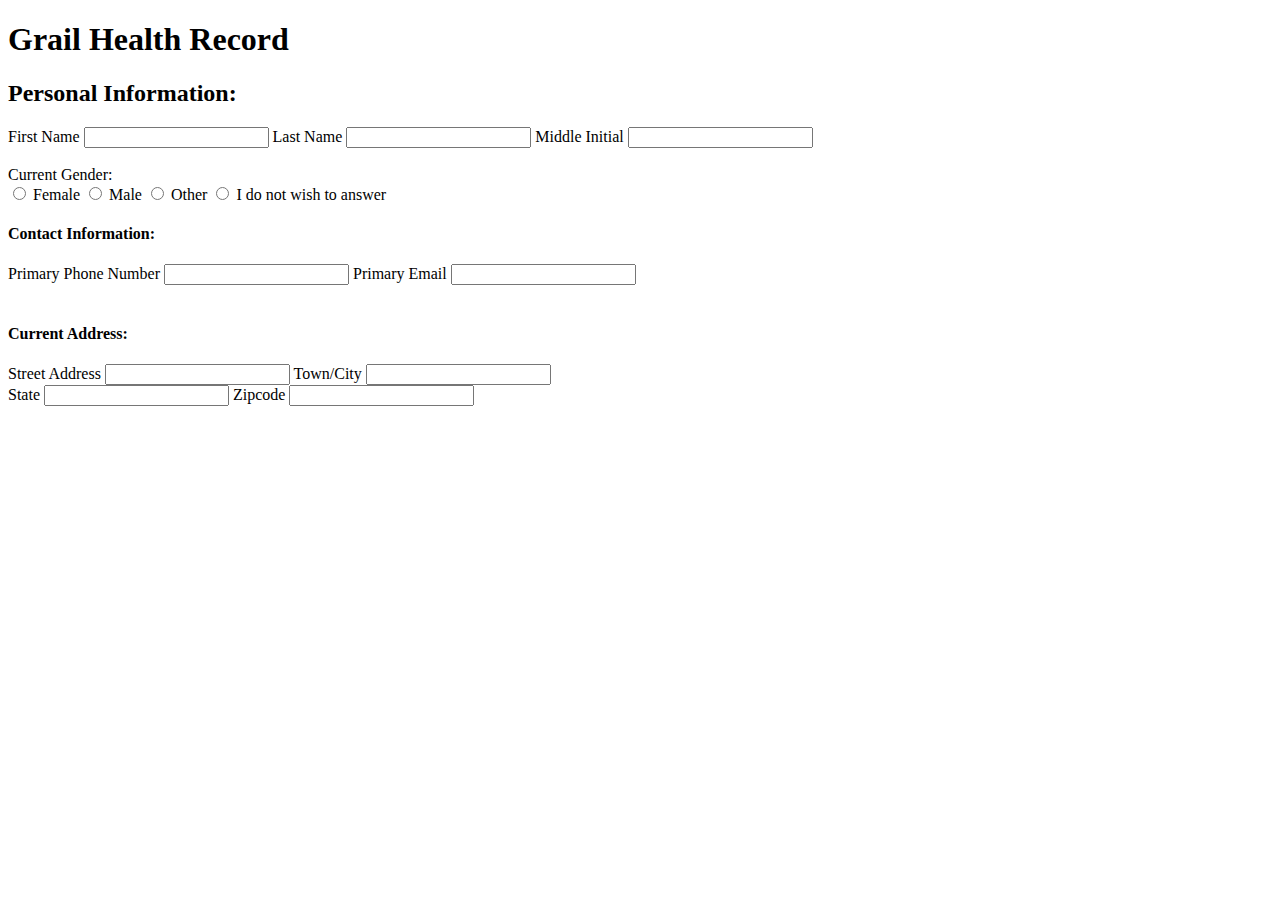
==== USAform.html @ 3009c9d0 "Initial form development for personal information" ====
<!DOCTYPE html>



<html>
    <script src='engCopyjs'></script>
    <h1>Grail Health Record</h1>
    <div>
        <h2>Personal Information:</h2>
        <form>
            <div id='Name'>
            <label for ='firstName'>First Name</label>
            <input type= 'text' id= 'firstName'>
            <label for ='lastName'>Last Name</label>
            <input type= 'text' id= 'lastName'>
            <label for ='middleInitial'>Middle Initial</label>
            <input type= 'text' id= 'lastName'>
            </div>

            <br> 
            
            <div id='Gender'>
            <label>Current Gender:</label><br>
            <input  type="radio" id="current" name="current" value="female">
            <label for="current"> Female</label>
            <input  type="radio" id="current" name="current" value="male">
            <label for="current"> Male</label>
            <input  type="radio" id="current" name="current" value="other">
            <label for="current"> Other</label>
            <input  type="radio" id="current" name="current" value="nondisclose">
            <label for="current"> I do not wish to answer</label>
            </div>

            <div id='ContactInfo'>
                <h4>Contact Information:</h4>
                <label for ='phone'>Primary Phone Number</label>
                <input type= 'text' id= 'phone'>
                <label for ='email'>Primary Email</label>
                <input type= 'text' id= 'email'><br>
            </div>

            <br>

            <div id='UsAddress'>
                <h4>Current Address:</h4>
                <label for ='streetAddr'>Street Address</label>
                <input type= 'text' id= 'streetAddr'>
                <label for ='town'>Town/City</label>
                <input type= 'text' id= 'town'><br>
                <label for ='state'>State</label>
                <input type= 'text' id= 'state'>
                <label for ='zipcode'>Zipcode</label>
                <input type= 'text' id= 'zipcode'><br>
            </p>
           
        </form>
    </div>
</html>
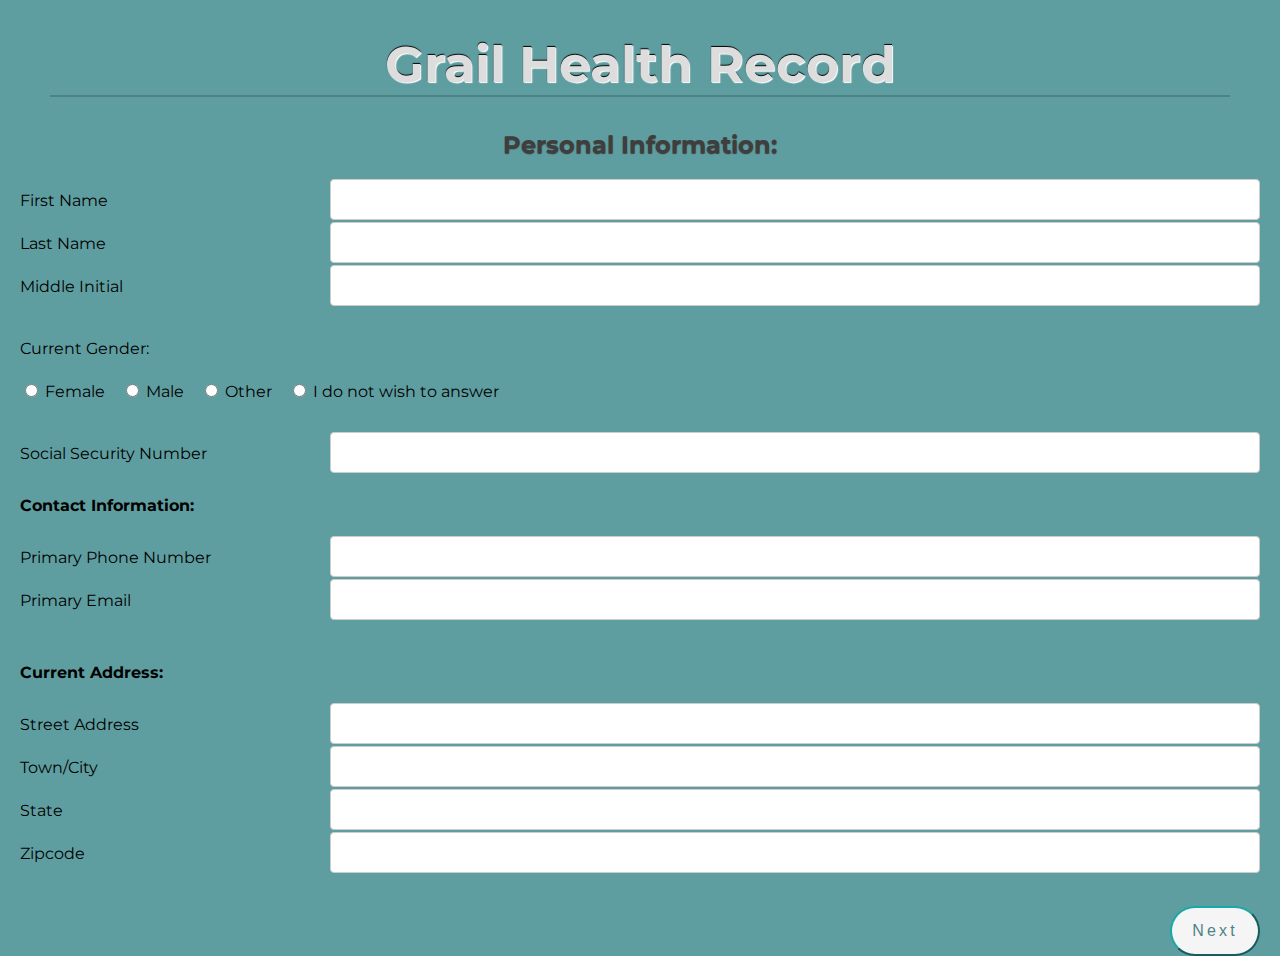
==== commit 9c366897: "Adds Styles to the form & Google fonts" ====
--- a/USAform.html
+++ b/USAform.html
@@ -3,56 +3,72 @@
 
 
 <html>
-    <script src='engCopyjs'></script>
-    <h1>Grail Health Record</h1>
-    <div>
-        <h2>Personal Information:</h2>
-        <form>
-            <div id='Name'>
-            <label for ='firstName'>First Name</label>
-            <input type= 'text' id= 'firstName'>
-            <label for ='lastName'>Last Name</label>
-            <input type= 'text' id= 'lastName'>
-            <label for ='middleInitial'>Middle Initial</label>
-            <input type= 'text' id= 'lastName'>
-            </div>
+    <head>
+        <script src='engCopyjs'></script>
+        <link rel ='stylesheet' href = './Style Files/usaStyels.css'>
+        <link rel="preconnect" href="https://fonts.gstatic.com">
+        <link rel="preconnect" href="https://fonts.gstatic.com">
+<link href="https://fonts.googleapis.com/css2?family=Montserrat:wght@100;200;400&display=swap" rel="stylesheet">
+    </head>
+    
+    <body>
+        <h1 id = 'FormTitle'>Grail Health Record</h1>
+        <div id= 'InitialPage'>
+            <h2 id='pInfo'>Personal Information:</h2>
+            <form>
+                <div id='Name'>
+                <label class = 'pinfoLable' for ='firstName'>First Name</label>
+                 <input class = 'pinfoInput'type= 'text' id= 'firstName'><br>
+                <label for ='lastName'>Last Name</label>
+                <input type= 'text' id= 'lastName'><br>
+                <label for ='middleInitial'>Middle Initial</label>
+                <input type= 'text' id= 'lastName'><br>
+                </div>
 
-            <br> 
-            
-            <div id='Gender'>
-            <label>Current Gender:</label><br>
-            <input  type="radio" id="current" name="current" value="female">
-            <label for="current"> Female</label>
-            <input  type="radio" id="current" name="current" value="male">
-            <label for="current"> Male</label>
-            <input  type="radio" id="current" name="current" value="other">
-            <label for="current"> Other</label>
-            <input  type="radio" id="current" name="current" value="nondisclose">
-            <label for="current"> I do not wish to answer</label>
-            </div>
+                <br> 
+                
+                <div id='Gender'>
+                    <label>Current Gender:</label><br>
+                    <input  type="radio" id="current" name="current" value="female">
+                    <label for="current"> Female</label>
+                    <input  type="radio" id="current" name="current" value="male">
+                    <label for="current"> Male</label>
+                    <input  type="radio" id="current" name="current" value="other">
+                    <label for="current"> Other</label>
+                    <input  type="radio" id="current" name="current" value="nondisclose">
+                    <label for="current"> I do not wish to answer</label>
+                </div>
+                
+                <br>
 
-            <div id='ContactInfo'>
-                <h4>Contact Information:</h4>
-                <label for ='phone'>Primary Phone Number</label>
-                <input type= 'text' id= 'phone'>
-                <label for ='email'>Primary Email</label>
-                <input type= 'text' id= 'email'><br>
-            </div>
+                <div>
+                    <label for ='identification'>Social Security Number</label>
+                    <input type= 'text' id= 'identification'><br>
+                </div>
 
-            <br>
+                <div id='ContactInfo'>
+                    <h4>Contact Information:</h4>
+                    <label for ='phone'>Primary Phone Number</label>
+                    <input type= 'text' id= 'phone'>
+                    <label for ='email'>Primary Email</label>
+                    <input type= 'text' id= 'email'><br>
+                </div>
 
-            <div id='UsAddress'>
-                <h4>Current Address:</h4>
-                <label for ='streetAddr'>Street Address</label>
-                <input type= 'text' id= 'streetAddr'>
-                <label for ='town'>Town/City</label>
-                <input type= 'text' id= 'town'><br>
-                <label for ='state'>State</label>
-                <input type= 'text' id= 'state'>
-                <label for ='zipcode'>Zipcode</label>
-                <input type= 'text' id= 'zipcode'><br>
-            </p>
-           
-        </form>
-    </div>
+                <br>
+
+                <div id='UsAddress'>
+                    <h4>Current Address:</h4>
+                    <label for ='streetAddr'>Street Address</label>
+                    <input type= 'text' id= 'streetAddr'><br>
+                    <label for ='town'>Town/City</label>
+                    <input type= 'text' id= 'town'><br>
+                    <label for ='state'>State</label>
+                    <input type= 'text' id= 'state'><br>
+                    <label for ='zipcode'>Zipcode</label>
+                    <input type= 'text' id= 'zipcode'><br>
+                </p>
+                <input type = 'submit' value = 'Next' id = 'nextButton'>
+            </form>
+        </div>
+    </body>
 </html>--- a/Style Files/usaStyels.css
+++ b/Style Files/usaStyels.css
@@ -0,0 +1,63 @@
+
+
+
+body {
+    background-color: cadetblue;
+    font-family: 'Montserrat', sans-serif;
+    margin: 20px;
+}
+
+
+#FormTitle {
+  font-family: 'Montserrat', sans-serif;
+    font-size: 50px;
+    text-shadow: 1px 1px 1px #fff, 0 -1px 1px #000;
+    color: #ddd;
+    margin-left: 30px;
+    margin-right: 30px;
+    text-align: center;
+    border-bottom: 2px solid rgb(78, 131, 133)
+}
+#pInfo {
+    color: rgb(63, 62, 62);
+    text-align: center;
+    font-weight: bolder;
+    text-shadow: 0px 1px 1px rgb(63, 62, 62);
+    
+}
+  
+label {
+    padding: 12px 12px 12px 0;
+    display: inline-block;
+ }
+ input[type=text]{
+  width: 75%;
+  padding: 12px;
+  border: 1px solid #ccc;
+  border-radius: 4px;
+  box-sizing: border-box;
+  resize: vertical;
+  float:right;
+}
+
+div.p.firstName{
+  width: 100%;
+  margin-top: 0;
+}
+#nextButton {
+  height: 50px;
+  width: 90px;
+  margin-top: 15px;
+  position: relative;
+  overflow: hidden;
+  z-index: 1;
+  padding: .75rem 1.25rem;
+  border-radius: 10rem;
+  float: right;
+  background-color: whitesmoke;
+  border-color: rgba(3, 160, 160, 0.904);
+  color:  rgb(78, 131, 133);
+  font-size: 1rem;
+  letter-spacing: .20rem;
+  transition: all .5s;
+}
